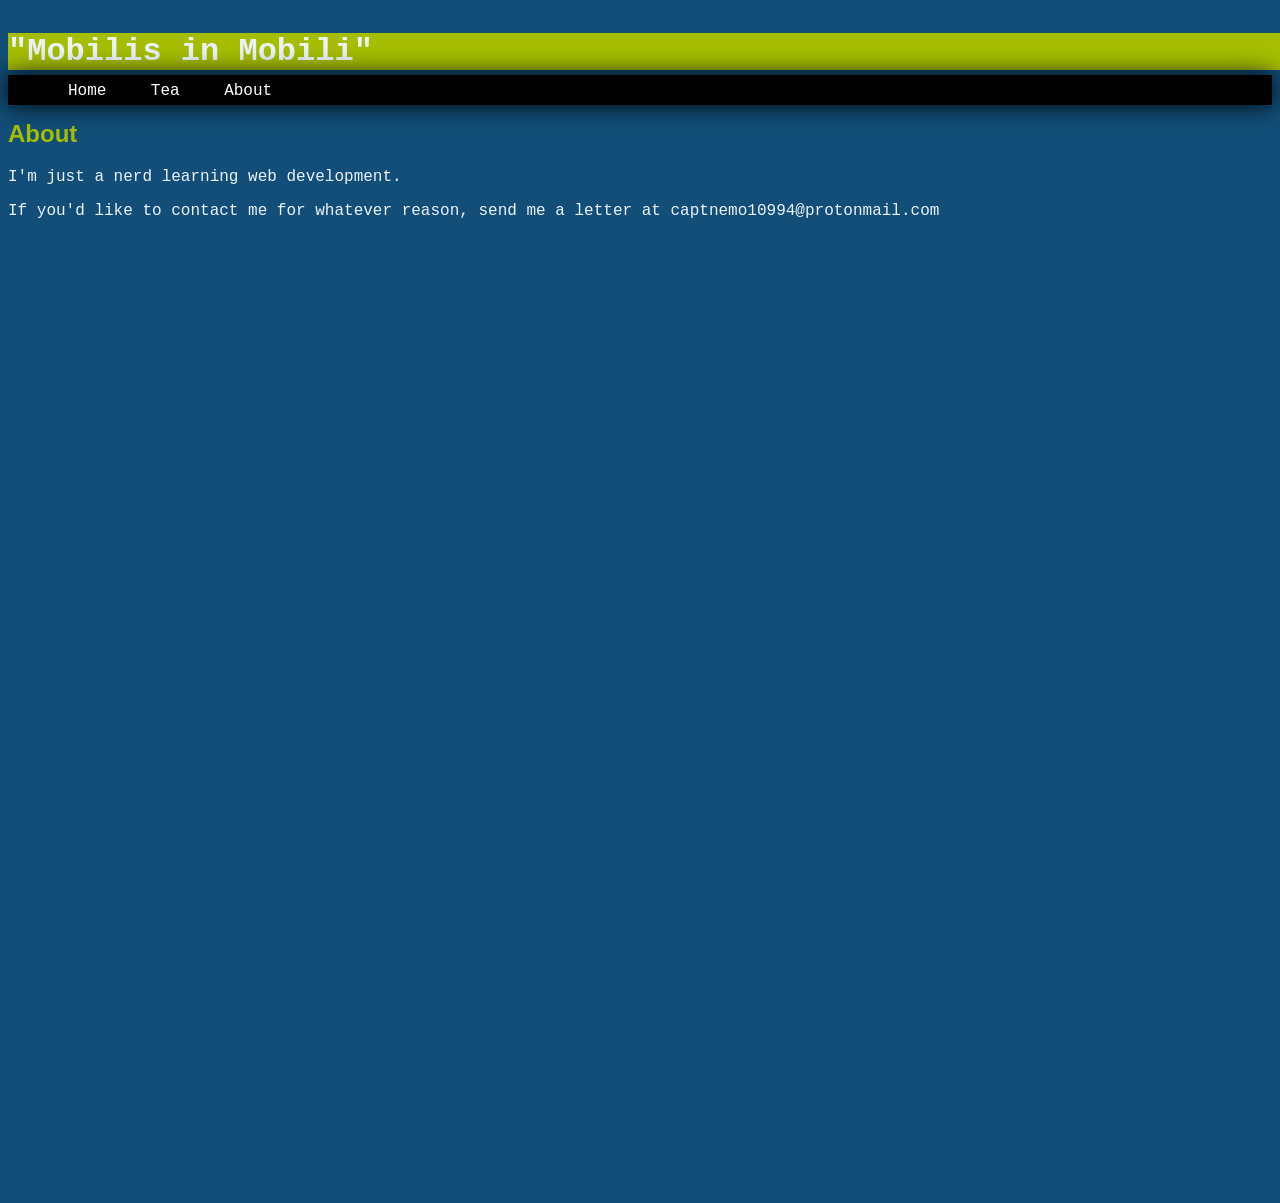
==== about.html @ 8452fbbc "Overhaul the appearance, add nav bar, add two new pages" ====
<!DOCTYPE html>
<html>
	<Head>
	<link rel="stylesheet" type="text/css" href="styles.css"/>
	<Title>"Mobilis in Mobili"</Title>

	</Head>
        <Body>
                <h1 class="banner-text">"Mobilis in Mobili"</h1>
		<header class="header">
		<nav> 
			<ul>
				<li class="header-item"><a href="index.html" class="header-link">Home</a></li>
				<li class="header-item"><a href="tea.html" class="header-link">Tea</a></li>
				<li class="header-item"><a href="about.html" class="header-link">About</a></li>
			</ul>
		</nav>
		</header>
				<h2 class="section-header">About</h2>
                <p class="paragraph-text">
                        I'm just a nerd learning web development.
                </p>
                 <p class="paragraph-text">
						If you'd like to contact me for whatever reason, send me a letter at captnemo10994@protonmail.com
                 </p>
        </Body>
</html>
---- styles.css ----
Body 
		{
		height: 125vh;
		margin-top: 40px;
		padding-top: 30px;
		background-size: cover;
		font-family: sans-serif;
		background-color:#124E78
		}

		.banner-image
		{
		width: 100%;
		height: 15%;
		background-image: url("whalebanner.png");
		background-repeat: no-repeat;
		position: absolute;
		top: 5px;
		}
		
		.section-header
		{
		font-size: 3 em;
		color: #A5BE00;
		}
		
		.waves
		{
		max-width: 100%;
		height: auto;
		}

		.paragraph-text
		{
		font-family: "Georgia", "Courier New", "Serif"; 
		color:#EBF2FA;
		}
        .banner-text 
		{
		font-family: "Georgia", "Courier New", "Serif"; 
		color:#EBF2FA;
		position: absolute;
		top: 12px;
		width: 100%;
		background-color: #A5BE00;
		}
		
		.header 
		{
		background-color: black; 
		position: relative; 
		left: 0; 
		right: 0; 
		top: 5px; 
		height: 30px;
		width: 100%;
		display: flex;
		align-items: center;
		box-shadow: 0 0 25px black;
		}

		.header-item 
		{
		margin: 20px;
		display: inline;
		}

		.header-link
		{
		color: white;
		text-decoration: none;
		font-family: "Courier New", "Georgia", "Serif"; 
		display: inline;
		}
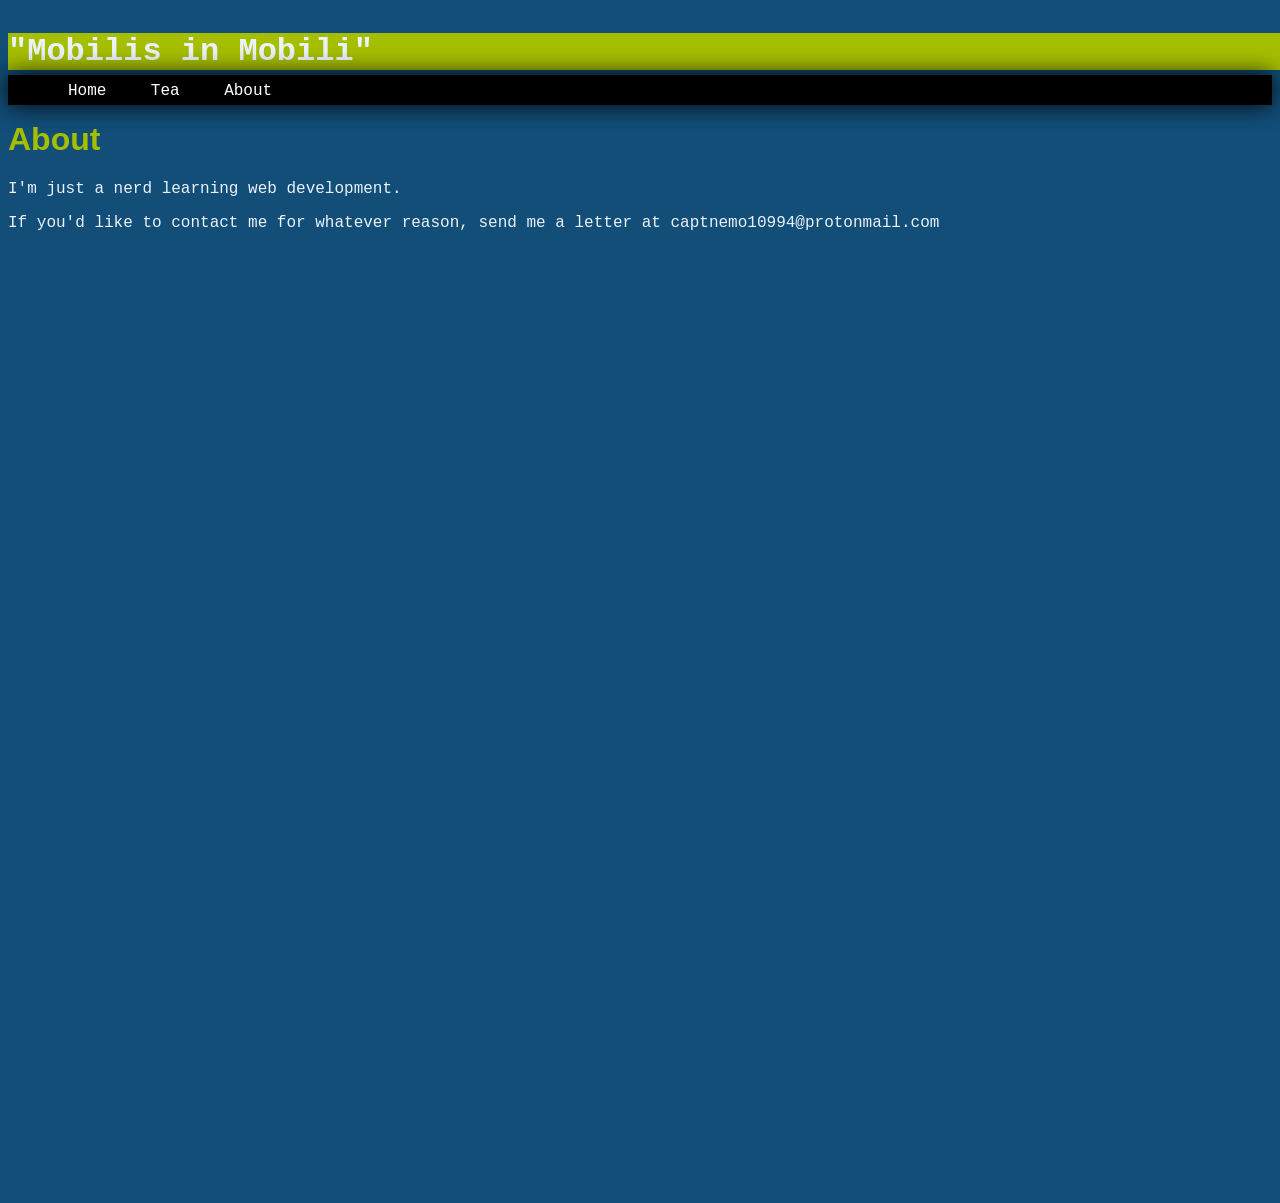
==== commit c3714bb5: "fixed typo" ====
--- a/about.html
+++ b/about.html
@@ -16,7 +16,7 @@
 			</ul>
 		</nav>
 		</header>
-				<h2 class="section-header">About</h2>
+				<h1 class="section-header">About</h1>
                 <p class="paragraph-text">
                         I'm just a nerd learning web development.
                 </p>
